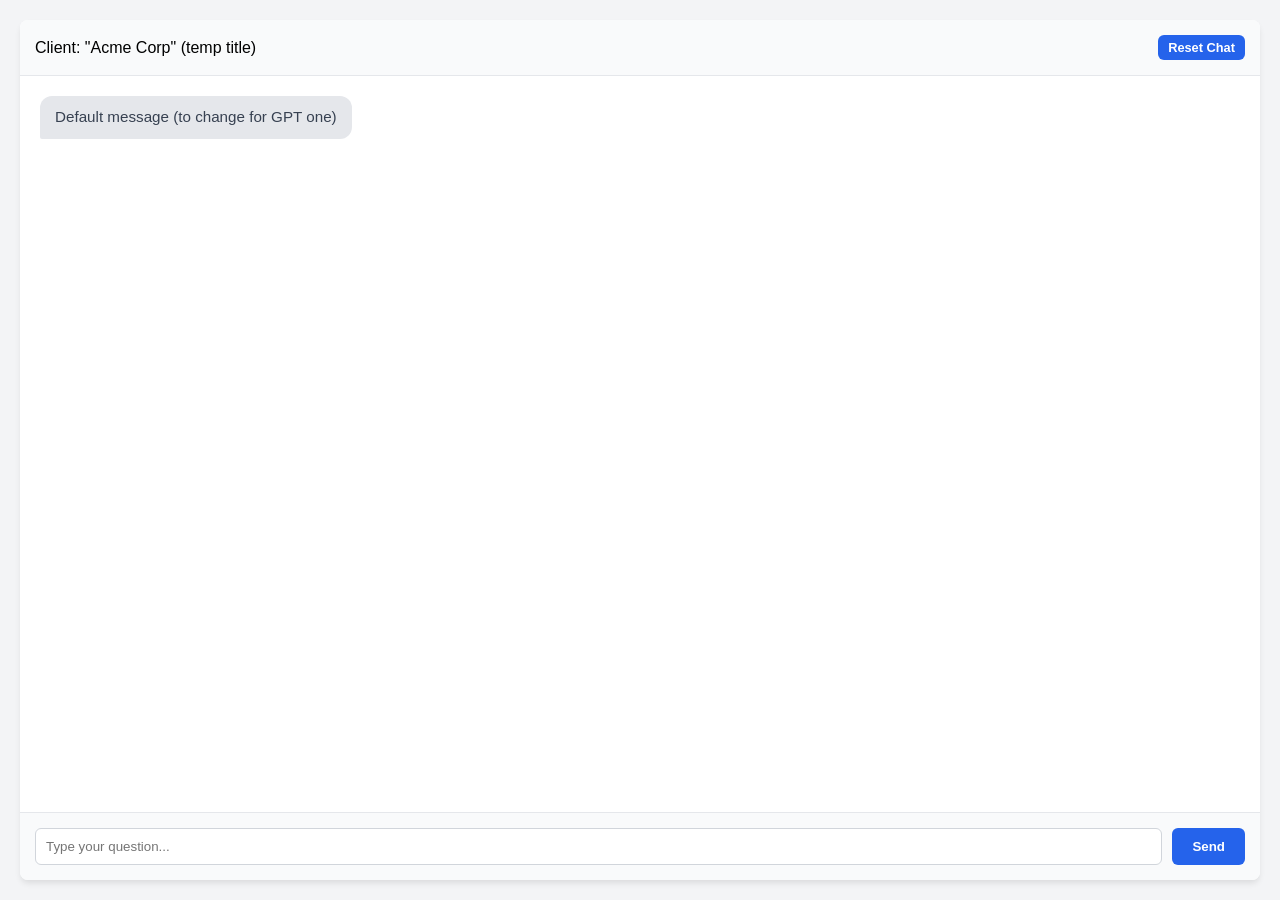
==== widget/index.html @ 4e175b5c "Initial commit, mvp" ====
<!DOCTYPE html>
<html lang="en">
<head>
    <meta charset="UTF-8">
    <title>AI ChatBot Demo</title>
    <link rel="stylesheet" href="styles.css">
    <script src="chat.js"></script>
</head>
<body>
    <!-- Main Content -->
    <div class="main-content">
        
        <!-- Chat Interface -->
        <div class="chat-container">
            <div class="chat-header">
                <span>Client: "Acme Corp" (temp title)</span>
                <button onclick="clearChat()" style="font-size: 0.8rem; padding: 5px 10px;">Reset Chat</button>
            </div>
            <div class="messages-area" id="messagesArea">
                <div class="message bot">
                    Default message (to change for GPT one)
                </div>
            </div>
            <div class="input-area">
                <input type="text" id="userInput" placeholder="Type your question..." onkeypress="handleEnter(event)">
                <button onclick="sendMessage()">Send</button>
            </div>
        </div>
    </div>
</body>
</html>
---- widget/styles.css ----
:root {
            --primary: #2563eb;
            --bg: #f3f4f6;
            --chat-bg: #ffffff;
            --user-msg: #2563eb;
            --bot-msg: #e5e7eb;
        }
        body { font-family: 'Segoe UI', sans-serif; background: var(--bg); margin: 0; padding: 0; height: 100vh; display: flex; }
        
        /* Sidebar */
        .sidebar { width: 250px; background: #1e293b; color: white; display: flex; flex-direction: column; padding: 20px; }
        .logo { font-size: 1.2rem; font-weight: bold; margin-bottom: 30px; border-bottom: 1px solid #334155; padding-bottom: 10px; }
        .nav-item { padding: 10px; cursor: pointer; border-radius: 6px; margin-bottom: 5px; }
        .nav-item:hover, .nav-item.active { background: #334155; }
        
        /* Main Content */
        .main-content { flex: 1; display: flex; overflow: hidden; }
        
        /* Chat Area (Left) */
        .chat-container { flex: 1; display: flex; flex-direction: column; background: var(--chat-bg); border-radius: 8px; box-shadow: 0 4px 6px -1px rgba(0,0,0,0.1); margin: 20px; }
        .chat-header { padding: 15px; border-bottom: 1px solid #e5e7eb; display: flex; justify-content: space-between; align-items: center; background: #f9fafb; border-radius: 8px 8px 0 0; }
        .messages-area { flex: 1; padding: 20px; overflow-y: auto; display: flex; flex-direction: column; gap: 15px; }
        
        /* Messages */
        .message { max-width: 70%; padding: 10px 15px; border-radius: 12px; line-height: 1.5; font-size: 0.95rem; }
        .message.bot { align-self: flex-start; background: var(--bot-msg); color: #374151; border-bottom-left-radius: 2px; }
        .message.user { align-self: flex-end; background: var(--user-msg); color: white; border-bottom-right-radius: 2px; }
        
        /* Input Area */
        .input-area { padding: 15px; border-top: 1px solid #e5e7eb; display: flex; gap: 10px; background: #f9fafb; border-radius: 0 0 8px 8px; }
        input[type="text"] { flex: 1; padding: 10px; border: 1px solid #d1d5db; border-radius: 6px; outline: none; }
        button { padding: 10px 20px; background: var(--primary); color: white; border: none; border-radius: 6px; cursor: pointer; font-weight: 600; transition: 0.2s; }
        button:hover { background: #1d4ed8; }
        
        /* Code Editor Area (Right) */
        .code-panel { width: 400px; background: #1e293b; color: #e2e8f0; padding: 20px; overflow-y: auto; font-family: 'Courier New', monospace; font-size: 0.85rem; }
        .api-doc { margin-top: 20px; }
        .api-endpoint { margin-bottom: 20px; border-left: 3px solid var(--primary); padding-left: 10px; }
        .method { font-weight: bold; color: #60a5fa; }
        .path { color: #a7f3d0; }
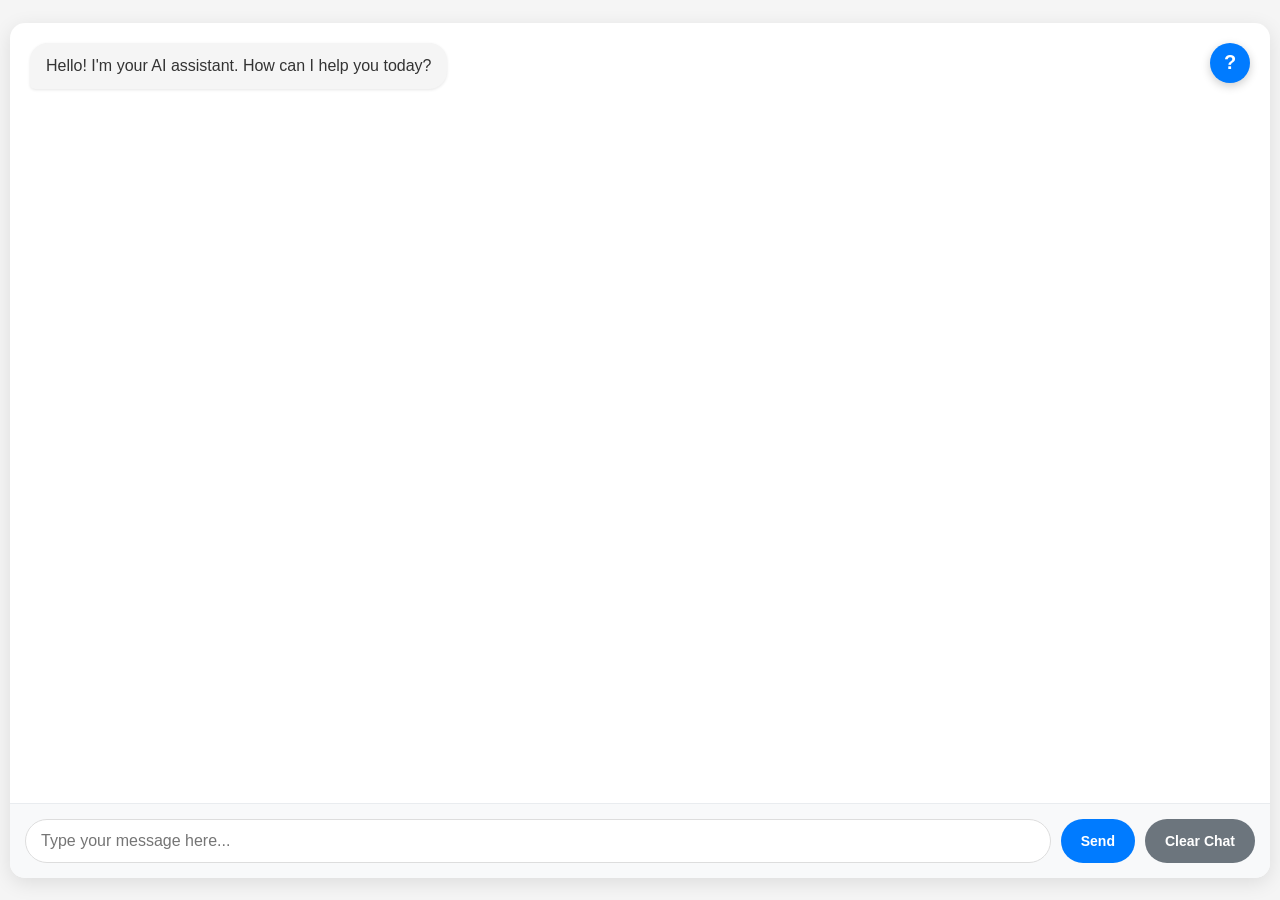
==== commit e4ae6948: "improved frontend" ====
--- a/widget/index.html
+++ b/widget/index.html
@@ -2,30 +2,46 @@
 <html lang="en">
 <head>
     <meta charset="UTF-8">
-    <title>AI ChatBot Demo</title>
+    <meta name="viewport" content="width=device-width, initial-scale=1.0">
+    <title>AI Chat Assistant</title>
     <link rel="stylesheet" href="styles.css">
-    <script src="chat.js"></script>
 </head>
 <body>
-    <!-- Main Content -->
-    <div class="main-content">
-        
-        <!-- Chat Interface -->
-        <div class="chat-container">
-            <div class="chat-header">
-                <span>Client: "Acme Corp" (temp title)</span>
-                <button onclick="clearChat()" style="font-size: 0.8rem; padding: 5px 10px;">Reset Chat</button>
-            </div>
-            <div class="messages-area" id="messagesArea">
-                <div class="message bot">
-                    Default message (to change for GPT one)
-                </div>
-            </div>
-            <div class="input-area">
-                <input type="text" id="userInput" placeholder="Type your question..." onkeypress="handleEnter(event)">
-                <button onclick="sendMessage()">Send</button>
+    <div class="container">
+        <div id="chatContainer" class="chat-container">
+            <div id="chatHistory" class="chat-history"></div>
+            <div id="inputContainer" class="input-container">
+                <input type="text" id="userInput" placeholder="Type your message here...">
+                <button id="sendButton">Send</button>
+                <button id="clearButton">Clear Chat</button>
             </div>
         </div>
+        <div id="tutorialPanel" class="tutorial-panel">
+            <div class="tutorial-header">
+                <h3>AI Chat Assistant Tutorial</h3>
+                <button id="closePanel" class="close-btn">&times;</button>
+            </div>
+            <div class="tutorial-content">
+                <h4>How to Use This Chat Assistant</h4>
+                <ul>
+                    <li>Simply type your question in the input field below</li>
+                    <li>Press Enter or click Send to submit your message</li>
+                    <li>Wait for the AI response to appear in the chat area</li>
+                    <li>Use the <strong>Clear Chat</strong> button to start a new conversation</li>
+                    <li>Try asking about programming, science, or any other topic!</li>
+                </ul>
+                <h4>Features</h4>
+                <ul>
+                    <li>Real-time chat responses</li>
+                    <li>Conversation history</li>
+                    <li>Easy clearing of chat history</li>
+                    <li>Responsive design</li>
+                </ul>
+                <p>Enjoy chatting with your AI assistant!</p>
+            </div>
+        </div>
+        <div id="togglePanel" class="toggle-btn">?</div>
     </div>
+    <script src="chat.js"></script>
 </body>
 </html>
--- a/widget/styles.css
+++ b/widget/styles.css
@@ -1,40 +1,276 @@
-:root {
-            --primary: #2563eb;
-            --bg: #f3f4f6;
-            --chat-bg: #ffffff;
-            --user-msg: #2563eb;
-            --bot-msg: #e5e7eb;
-        }
-        body { font-family: 'Segoe UI', sans-serif; background: var(--bg); margin: 0; padding: 0; height: 100vh; display: flex; }
-        
-        /* Sidebar */
-        .sidebar { width: 250px; background: #1e293b; color: white; display: flex; flex-direction: column; padding: 20px; }
-        .logo { font-size: 1.2rem; font-weight: bold; margin-bottom: 30px; border-bottom: 1px solid #334155; padding-bottom: 10px; }
-        .nav-item { padding: 10px; cursor: pointer; border-radius: 6px; margin-bottom: 5px; }
-        .nav-item:hover, .nav-item.active { background: #334155; }
-        
-        /* Main Content */
-        .main-content { flex: 1; display: flex; overflow: hidden; }
-        
-        /* Chat Area (Left) */
-        .chat-container { flex: 1; display: flex; flex-direction: column; background: var(--chat-bg); border-radius: 8px; box-shadow: 0 4px 6px -1px rgba(0,0,0,0.1); margin: 20px; }
-        .chat-header { padding: 15px; border-bottom: 1px solid #e5e7eb; display: flex; justify-content: space-between; align-items: center; background: #f9fafb; border-radius: 8px 8px 0 0; }
-        .messages-area { flex: 1; padding: 20px; overflow-y: auto; display: flex; flex-direction: column; gap: 15px; }
-        
-        /* Messages */
-        .message { max-width: 70%; padding: 10px 15px; border-radius: 12px; line-height: 1.5; font-size: 0.95rem; }
-        .message.bot { align-self: flex-start; background: var(--bot-msg); color: #374151; border-bottom-left-radius: 2px; }
-        .message.user { align-self: flex-end; background: var(--user-msg); color: white; border-bottom-right-radius: 2px; }
-        
-        /* Input Area */
-        .input-area { padding: 15px; border-top: 1px solid #e5e7eb; display: flex; gap: 10px; background: #f9fafb; border-radius: 0 0 8px 8px; }
-        input[type="text"] { flex: 1; padding: 10px; border: 1px solid #d1d5db; border-radius: 6px; outline: none; }
-        button { padding: 10px 20px; background: var(--primary); color: white; border: none; border-radius: 6px; cursor: pointer; font-weight: 600; transition: 0.2s; }
-        button:hover { background: #1d4ed8; }
-        
-        /* Code Editor Area (Right) */
-        .code-panel { width: 400px; background: #1e293b; color: #e2e8f0; padding: 20px; overflow-y: auto; font-family: 'Courier New', monospace; font-size: 0.85rem; }
-        .api-doc { margin-top: 20px; }
-        .api-endpoint { margin-bottom: 20px; border-left: 3px solid var(--primary); padding-left: 10px; }
-        .method { font-weight: bold; color: #60a5fa; }
-        .path { color: #a7f3d0; }+/* Enhanced styles for AI Chat Assistant */
+* {
+    margin: 0;
+    padding: 0;
+    box-sizing: border-box;
+}
+
+body {
+    font-family: 'Segoe UI', Tahoma, Geneva, Verdana, sans-serif;
+    background-color: #f5f5f5;
+    min-height: 100vh;
+    display: flex;
+    align-items: center;
+    justify-content: center;
+    padding: 10px;
+    animation: fadeIn 1s ease-in;
+}
+
+@keyframes fadeIn {
+    from { opacity: 0; transform: translateY(-20px); }
+    to { opacity: 1; transform: translateY(0); }
+}
+
+.container {
+    width: 100%;
+    height: 95vh;
+    background: white;
+    border-radius: 15px;
+    box-shadow: 0 5px 20px rgba(0, 0, 0, 0.1);
+    overflow: hidden;
+    position: relative;
+    animation: float 6s ease-in-out infinite;
+}
+
+@keyframes float {
+    0% { transform: translateY(0px); }
+    50% { transform: translateY(-5px); }
+    100% { transform: translateY(0px); }
+}
+
+.chat-container {
+    height: 100%;
+    display: flex;
+    flex-direction: column;
+    position: relative;
+}
+
+.chat-history {
+    flex: 1;
+    padding: 20px;
+    overflow-y: auto;
+    display: flex;
+    flex-direction: column;
+    gap: 15px;
+}
+
+.message {
+    max-width: 80%;
+    padding: 12px 16px;
+    border-radius: 18px;
+    line-height: 1.4;
+    position: relative;
+    animation: slideIn 0.3s ease-out;
+    box-shadow: 0 1px 3px rgba(0, 0, 0, 0.1);
+    margin-bottom: 10px;
+}
+
+@keyframes slideIn {
+    from { opacity: 0; transform: translateY(10px); }
+    to { opacity: 1; transform: translateY(0); }
+}
+
+.user-message {
+    background-color: #e3f2fd;
+    color: #333;
+    align-self: flex-end;
+    border-bottom-right-radius: 5px;
+}
+
+.ai-message {
+    background-color: #f5f5f5;
+    color: #333;
+    align-self: flex-start;
+    border-bottom-left-radius: 5px;
+}
+
+.input-container {
+    display: flex;
+    padding: 15px;
+    background: #f8f9fa;
+    border-top: 1px solid #e9ecef;
+    gap: 10px;
+}
+
+#userInput {
+    flex: 1;
+    padding: 12px 15px;
+    border: 1px solid #ddd;
+    border-radius: 25px;
+    outline: none;
+    font-size: 16px;
+    transition: all 0.3s ease;
+}
+
+#userInput:focus {
+    border-color: #007bff;
+    box-shadow: 0 0 0 3px rgba(0, 123, 255, 0.1);
+}
+
+button {
+    padding: 12px 20px;
+    border: none;
+    border-radius: 25px;
+    cursor: pointer;
+    font-weight: 600;
+    transition: all 0.3s ease;
+    font-size: 14px;
+}
+
+#sendButton {
+    background-color: #007bff;
+    color: white;
+}
+
+#sendButton:hover {
+    transform: translateY(-2px);
+    box-shadow: 0 3px 10px rgba(0, 123, 255, 0.3);
+}
+
+#clearButton {
+    background-color: #6c757d;
+    color: white;
+}
+
+#clearButton:hover {
+    transform: translateY(-2px);
+    box-shadow: 0 3px 10px rgba(108, 117, 125, 0.3);
+}
+
+/* Tutorial Panel Styles */
+.tutorial-panel {
+    position: absolute;
+    top: 0;
+    right: -400px;
+    width: 350px;
+    height: 100%;
+    background-color: #2c3e50;
+    color: white;
+    padding: 20px;
+    transition: right 0.4s ease;
+    box-shadow: -5px 0 25px rgba(0, 0, 0, 0.2);
+    z-index: 1000;
+    overflow-y: auto;
+}
+
+.tutorial-panel.active {
+    right: 0;
+}
+
+.tutorial-header {
+    display: flex;
+    justify-content: space-between;
+    align-items: center;
+    margin-bottom: 20px;
+    padding-bottom: 15px;
+    border-bottom: 1px solid rgba(255, 255, 255, 0.2);
+}
+
+.tutorial-header h3 {
+    font-size: 18px;
+    font-weight: 600;
+}
+
+.close-btn {
+    background: none;
+    border: none;
+    color: white;
+    font-size: 24px;
+    cursor: pointer;
+    padding: 0;
+    width: 30px;
+    height: 30px;
+    display: flex;
+    align-items: center;
+    justify-content: center;
+    transition: background 0.3s ease;
+}
+
+.close-btn:hover {
+    background: rgba(255, 255, 255, 0.2);
+    border-radius: 50%;
+}
+
+.tutorial-content h4 {
+    margin: 15px 0 10px 0;
+    font-size: 16px;
+}
+
+.tutorial-content ul {
+    margin: 10px 0 15px 20px;
+    padding-left: 10px;
+}
+
+.tutorial-content li {
+    margin: 8px 0;
+    font-size: 14px;
+    line-height: 1.5;
+}
+
+.tutorial-content p {
+    font-size: 14px;
+    line-height: 1.5;
+    margin-top: 15px;
+}
+
+.toggle-btn {
+    position: absolute;
+    top: 20px;
+    right: 20px;
+    width: 40px;
+    height: 40px;
+    background-color: #007bff;
+    color: white;
+    border-radius: 50%;
+    display: flex;
+    align-items: center;
+    justify-content: center;
+    cursor: pointer;
+    font-weight: bold;
+    font-size: 20px;
+    box-shadow: 0 3px 10px rgba(0, 0, 0, 0.2);
+    z-index: 1001;
+    transition: all 0.3s ease;
+}
+
+.toggle-btn:hover {
+    transform: scale(1.1);
+    box-shadow: 0 5px 15px rgba(0, 123, 255, 0.4);
+}
+
+/* Responsive design */
+@media (max-width: 768px) {
+    .container {
+        height: 90vh;
+        border-radius: 10px;
+        padding: 10px;
+    }
+    
+    .chat-history {
+        padding: 15px;
+    }
+    
+    .tutorial-panel {
+        width: 100%;
+        right: -100%;
+        top: 0;
+    }
+    
+    .tutorial-panel.active {
+        right: 0;
+    }
+    
+    #userInput {
+        padding: 10px 12px;
+        font-size: 14px;
+    }
+    
+    button {
+        padding: 10px 15px;
+        font-size: 12px;
+    }
+    
+    .message {
+        max-width: 90%;
+    }
+}
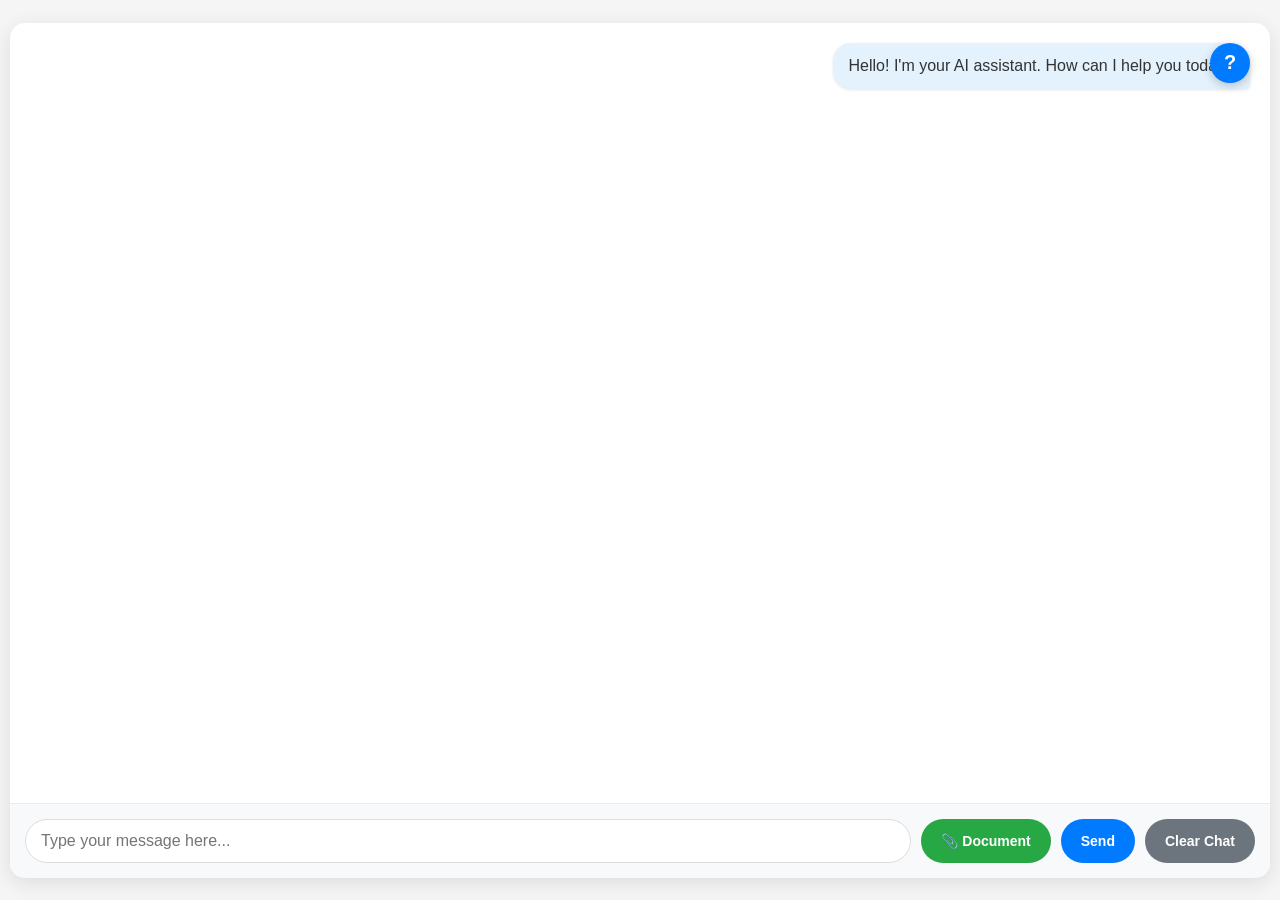
==== commit 62321f05: "services created and document support" ====
--- a/widget/index.html
+++ b/widget/index.html
@@ -11,10 +11,19 @@
         <div id="chatContainer" class="chat-container">
             <div id="chatHistory" class="chat-history"></div>
             <div id="inputContainer" class="input-container">
-                <input type="text" id="userInput" placeholder="Type your message here...">
-                <button id="sendButton">Send</button>
-                <button id="clearButton">Clear Chat</button>
-            </div>
+            <input type="text" id="userInput" placeholder="Type your message here...">
+
+            <input
+                type="file"
+                id="documentInput"
+                accept=".pdf,.doc,.docx,.txt,.csv,.xlsx"
+                style="display:none;"
+            >
+
+            <button id="uploadButton">📎 Document</button>
+            <button id="sendButton">Send</button>
+            <button id="clearButton">Clear Chat</button>
+        </div>
         </div>
         <div id="tutorialPanel" class="tutorial-panel">
             <div class="tutorial-header">
@@ -43,5 +52,7 @@
         <div id="togglePanel" class="toggle-btn">?</div>
     </div>
     <script src="chat.js"></script>
+    <script src="marked.min.js"></script>
+    <script src="purify.min.js"></script>
 </body>
 </html>
--- a/widget/styles.css
+++ b/widget/styles.css
@@ -1,4 +1,3 @@
-/* Enhanced styles for AI Chat Assistant */
 * {
     margin: 0;
     padding: 0;
@@ -273,4 +272,21 @@
     .message {
         max-width: 90%;
     }
+}
+
+#uploadButton {
+    background-color: #28a745;
+    color: white;
+}
+
+#uploadButton:hover {
+    transform: translateY(-2px);
+    box-shadow: 0 3px 10px rgba(40, 167, 69, 0.3);
+}
+
+@media (max-width: 768px) {
+    #uploadButton {
+        padding: 10px 15px;
+        font-size: 12px;
+    }
 }
